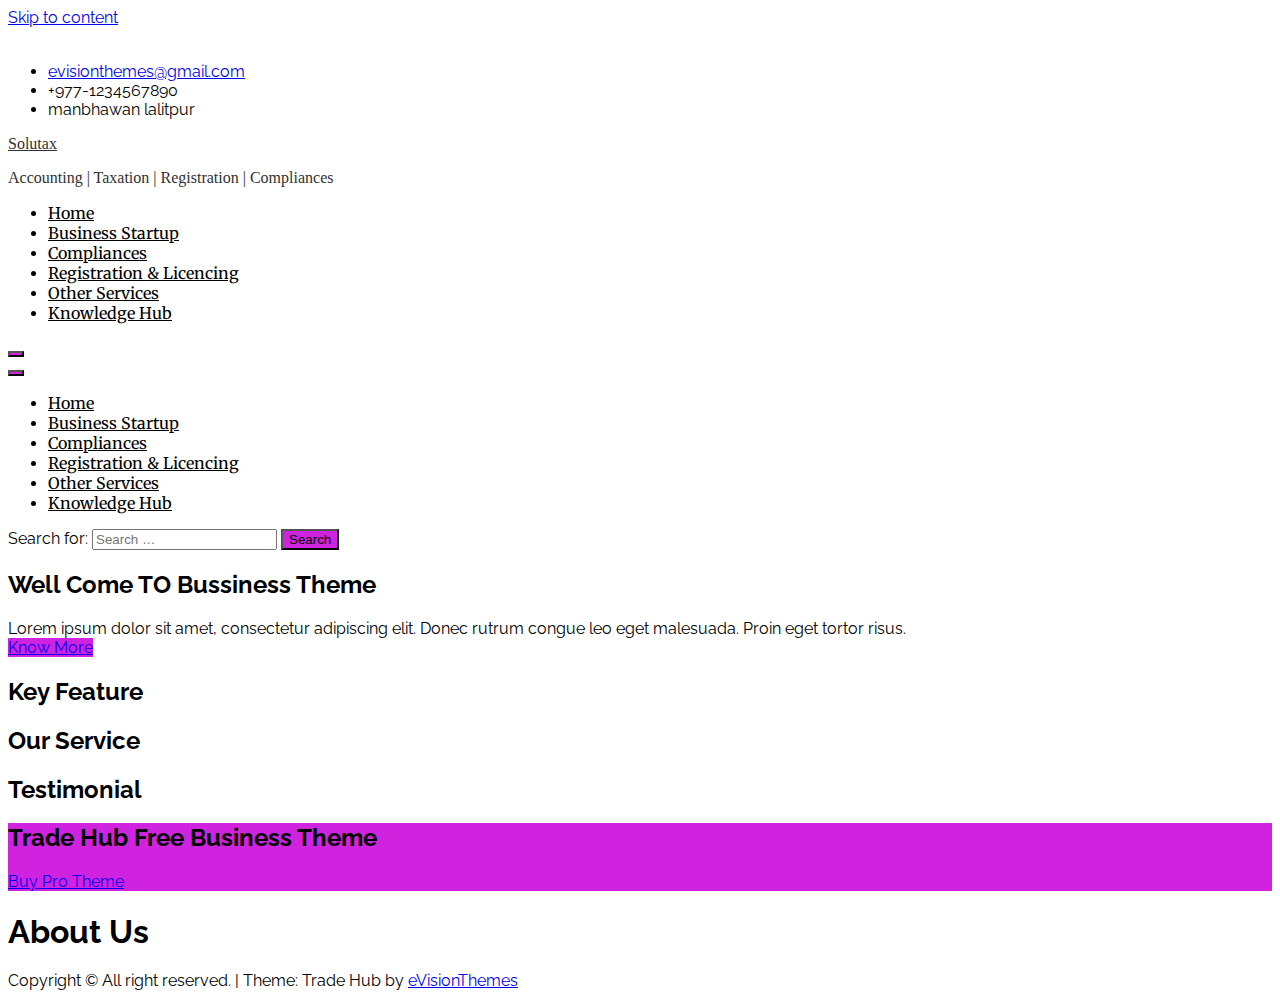
==== index.html @ c9845f39 "New Test3" ====
<!DOCTYPE html>
    <html lang="en-US">



<head>

	        <meta charset="UTF-8">
        <meta name='viewport' content='width=device-width, initial-scale=1.0, maximum-scale=1.0'/>
        <link rel="profile" href="http://gmpg.org/xfn/11">
        <link rel="pingback" href="/https://dipankar-dotcom.github.io/Test3/xmlrpc.php">
<title>Solutax &#8211; Accounting | Taxation | Registration | Compliances</title>
<link rel='dns-prefetch' href='//fonts.googleapis.com' />
<link rel='dns-prefetch' href='//s.w.org' />
<link rel="alternate" type="application/rss+xml" title="Solutax &raquo; Feed" href="/https://dipankar-dotcom.github.io/Test3/feed/" />
<link rel="alternate" type="application/rss+xml" title="Solutax &raquo; Comments Feed" href="/https://dipankar-dotcom.github.io/Test3/comments/feed/" />
		<script type="text/javascript">
			window._wpemojiSettings = {"baseUrl":"https:\/\/s.w.org\/images\/core\/emoji\/11.2.0\/72x72\/","ext":".png","svgUrl":"https:\/\/s.w.org\/images\/core\/emoji\/11.2.0\/svg\/","svgExt":".svg","source":{"concatemoji":"\/wp-includes\/js\/wp-emoji-release.min.js?ver=5.1.2"}};
			!function(a,b,c){function d(a,b){var c=String.fromCharCode;l.clearRect(0,0,k.width,k.height),l.fillText(c.apply(this,a),0,0);var d=k.toDataURL();l.clearRect(0,0,k.width,k.height),l.fillText(c.apply(this,b),0,0);var e=k.toDataURL();return d===e}function e(a){var b;if(!l||!l.fillText)return!1;switch(l.textBaseline="top",l.font="600 32px Arial",a){case"flag":return!(b=d([55356,56826,55356,56819],[55356,56826,8203,55356,56819]))&&(b=d([55356,57332,56128,56423,56128,56418,56128,56421,56128,56430,56128,56423,56128,56447],[55356,57332,8203,56128,56423,8203,56128,56418,8203,56128,56421,8203,56128,56430,8203,56128,56423,8203,56128,56447]),!b);case"emoji":return b=d([55358,56760,9792,65039],[55358,56760,8203,9792,65039]),!b}return!1}function f(a){var c=b.createElement("script");c.src=a,c.defer=c.type="text/javascript",b.getElementsByTagName("head")[0].appendChild(c)}var g,h,i,j,k=b.createElement("canvas"),l=k.getContext&&k.getContext("2d");for(j=Array("flag","emoji"),c.supports={everything:!0,everythingExceptFlag:!0},i=0;i<j.length;i++)c.supports[j[i]]=e(j[i]),c.supports.everything=c.supports.everything&&c.supports[j[i]],"flag"!==j[i]&&(c.supports.everythingExceptFlag=c.supports.everythingExceptFlag&&c.supports[j[i]]);c.supports.everythingExceptFlag=c.supports.everythingExceptFlag&&!c.supports.flag,c.DOMReady=!1,c.readyCallback=function(){c.DOMReady=!0},c.supports.everything||(h=function(){c.readyCallback()},b.addEventListener?(b.addEventListener("DOMContentLoaded",h,!1),a.addEventListener("load",h,!1)):(a.attachEvent("onload",h),b.attachEvent("onreadystatechange",function(){"complete"===b.readyState&&c.readyCallback()})),g=c.source||{},g.concatemoji?f(g.concatemoji):g.wpemoji&&g.twemoji&&(f(g.twemoji),f(g.wpemoji)))}(window,document,window._wpemojiSettings);
		</script>
		<style type="text/css">
img.wp-smiley,
img.emoji {
	display: inline !important;
	border: none !important;
	box-shadow: none !important;
	height: 1em !important;
	width: 1em !important;
	margin: 0 .07em !important;
	vertical-align: -0.1em !important;
	background: none !important;
	padding: 0 !important;
}
</style>
	<link rel='stylesheet' id='wp-block-library-css'  href='/https://dipankar-dotcom.github.io/Test3/wp-includes/css/dist/block-library/style.min.css?ver=5.1.2' type='text/css' media='all' />
<link rel='stylesheet' id='slick-css-css'  href='/https://dipankar-dotcom.github.io/Test3/wp-content/themes/trade-hub/assets/frameworks/slick/slick.css?ver=3.4.0' type='text/css' media='all' />
<link rel='stylesheet' id='trade-hub-style-css'  href='/https://dipankar-dotcom.github.io/Test3/wp-content/themes/trade-hub/style.css?ver=5.1.2' type='text/css' media='all' />
<link rel='stylesheet' id='trade-hub-google-fonts-css'  href='https://fonts.googleapis.com/css?family=Andada%7CMerriweather%3A400%2C400italic%2C300%2C900%2C700%7CRaleway%3A400%2C300%2C500%2C600%2C700%2C900%7CRaleway%3A400%2C300%2C500%2C600%2C700%2C900&#038;ver=5.1.2' type='text/css' media='all' />
<script type='text/javascript' src='/https://dipankar-dotcom.github.io/Test3/wp-includes/js/jquery/jquery.js?ver=1.12.4'></script>
<script type='text/javascript' src='/https://dipankar-dotcom.github.io/Test3/wp-includes/js/jquery/jquery-migrate.min.js?ver=1.4.1'></script>
<link rel='https://api.w.org/' href='/https://dipankar-dotcom.github.io/Test3/wp-json/' />
<link rel="EditURI" type="application/rsd+xml" title="RSD" href="/https://dipankar-dotcom.github.io/Test3/xmlrpc.php?rsd" />
<link rel="wlwmanifest" type="application/wlwmanifest+xml" href="/https://dipankar-dotcom.github.io/Test3/wp-includes/wlwmanifest.xml" /> 
<meta name="generator" content="WordPress 5.1.2" />
<link rel="canonical" href="/https://dipankar-dotcom.github.io/Test3/" />
<link rel='shortlink' href='/https://dipankar-dotcom.github.io/Test3/' />
<link rel="alternate" type="application/json+oembed" href="/https://dipankar-dotcom.github.io/Test3/wp-json/oembed/1.0/embed?url=%2F" />
<link rel="alternate" type="text/xml+oembed" href="/https://dipankar-dotcom.github.io/Test3/wp-json/oembed/1.0/embed?url=%2F&#038;format=xml" />
        <style type="text/css">
        /*site identity font family*/
        .site-title,
        .site-title a,
        .site-description,
        .site-description a {
            font-family: 'Andada'!important;
        }
        /*main menu*/
        .main-navigation a{
            font-family: 'Merriweather'!important;
        }
        
        h2, h2 a, .h2, .h2 a, 
        h2.widget-title, .h1, .h3, .h4, .h5, .h6, 
        h1, h3, h4, h5, h6 .h1 a, .h3 a, .h4 a,
        .h5 a, .h6 a, h1 a, h3 a, h4 a, h5 a, 
        h6 a {
            font-family: 'Raleway'!important;
        }
        
        html,body {
            font-family: 'Raleway';
        }

        /*=====COLOR OPTION=====*/

        /*Color*/
        /*----------------------------------*/
        /*background color*/ 
                    /*Site identity / logo & tagline*/
            body:not(.transparent-header) .site-branding a,
            body:not(.transparent-header) .site-branding p,
            body.home.transparent-header.small-header .site-branding a,
            body.home.transparent-header.small-header .site-branding p {
              color: #313131;
            }
                  
          body{
            background-color: #ffffff;
          }
                  
            h2, h2 a, .h2, .h2 a, 
            h2.widget-title, .h1, .h3, .h4, .h5, .h6, 
            h1, h3, h4, h5, h6 .h1 a, .h3 a, .h4 a,
            .h5 a, .h6 a, h1 a, h3 a, h4 a, h5 a, 
            h6 a {
            color: #000000;
          }
                    /* menu text color */
            .main-navigation a, .main-navigation a:visited
            {
                color: #000000;
            }
                   {
              background-color: #d023e0;
            }

            .widget-title,
            .widgettitle,
            .wrapper-slider,
            .flip-container .front,
            .flip-container .back,            
            .ribbon span::before {
              border-color: #d023e0; 
            }

            section#banner-section {
              border-bottom-color: #d023e0 !important; 
            }

            .main-navigation .current_page_item > a:after,
            .main-navigation .current-menu-item > a:after,
            .main-navigation .current_page_ancestor > a:after,
            .main-navigation li.active > a:after,
            .main-navigation li.active > a:after,
            .main-navigation li.active > a:after,
            a.border-btn,
            .main-navigation li.current_page_parent a:after,
            a#gotop,
            .overlay-callback,
            section#trade-hub-callback,
            .ribbon span,
            .button, button, html input[type="button"], input[type="button"], input[type="reset"], input[type="submit"], .button:visited, button:visited, html input[type="button"]:visited, input[type="button"]:visited, input[type="reset"]:visited, input[type="submit"]:visited,
            h2.widget-title:after,
            .nav-holder #sec-menu-toggle,
            section.testimonials-section .slick-dots li.slick-active,
            .slick-dots li.slick-active {
                background-color: #d023e0;
              }
         

            .latestpost-footer .moredetail a,
            .latestpost-footer .moredetail a:visited,
            h1 a:hover, h2 a:hover, h3 a:hover, h4 a:hover, h5 a:hover, h6 a:hover,
            .posted-on a:hover, .date a:hover, .cat-links a:hover, .tags-links a:hover, .author a:hover, .comments-link a:hover,
            .edit-link a:hover,
            .edit-link a:focus,            
            .widget li a:hover, .widget li a:focus, .widget li a:active, .widget li a:visited:hover, .widget li a:visited:focus, .widget li a:visited:active,
            .main-navigation a:hover, .main-navigation a:focus, .main-navigation a:active, .main-navigation a:visited:hover, .main-navigation a:visited:focus, .main-navigation a:visited:active,
            .site-branding h1 a:hover,
            .site-branding p a:hover,
            .trade-hub-top-menu ul li a:hover,
            .top-header .noticebar .ticker .slide-item a:hover,
            h2.user-title a span,
            .page-inner-title .entry-header a:hover, .page-inner-title .entry-header a:focus, .page-inner-title .entry-header a:active, .page-inner-title .entry-header a:visited:hover, .page-inner-title .entry-header a:visited:focus, .page-inner-title .entry-header a:visited:active, .page-inner-title .entry-header time:hover, .page-inner-title .entry-header time:focus, .page-inner-title .entry-header time:active, .page-inner-title .entry-header time:visited:hover, .page-inner-title .entry-header time:visited:focus, .page-inner-title .entry-header time:visited:active,
            .wrap-breadcrumb a:hover, .wrap-breadcrumb a:focus, .wrap-breadcrumb a:active,
            body.blog .content-start article:hover h2 a,
            .popular:hover i,
            .comment:hover i,
            .recent:hover i,
            a.blog-meta:hover,
            a.blog-meta:focus,
            a.know-more:hover,
            a.know-more:focus,
            a.border-btn:hover,
            a.border-btn:focus,
            a.border-btn:active,
            .feature-content:hover i,
            .site-footer .site-info a:hover, .site-footer .site-info a:focus, .site-footer .site-info a:active, .site-footer .site-info a:visited:hover, .site-footer .site-info a:visited:focus, .site-footer .site-info a:visited:active,
            .main-navigation.sec-main-navigation ul ul li:hover > a, .main-navigation.sec-main-navigation ul ul li:focus > a, .main-navigation.sec-main-navigation ul ul li:active > a  {
              color: #d023e0;
            }
                    /* section heading color */
             section.section-wrapper h2, section.section-wrapper h2 a
            {
                color: #000000;
            }
                    .main-navigation {
                margin-right: 10px;
            }

                </style>
    
</head>

<body class="home page-template-default page page-id-54 evision-right-sidebar alternate">

    <div id="page" class="site clearfix">
    <a class="skip-link screen-reader-text" href="#content">Skip to content</a>
        <div id="preloader">
          <div id="status">&nbsp;</div>
        </div>
        <header id="masthead" class="wrapper wrap-head site-header">

                 <!-- topheader -->
                      <div id="topheader" class="social-nav-right">
              <div class="container">
                
                <!-- additional nav -->
                <div class="trade-additional-nav">
                  <ul>
                                          <li><i class="fa fa-envelope"></i><a href="mailto:evisionthemes@gmail.com">evisionthemes@gmail.com</a></li>
                                                             <li><i class="fa fa-phone"></i>+977-1234567890</li>
                                                             <li><i class="fa fa-map-signs"></i>manbhawan lalitpur</li>
                                      </ul>
                </div>
                
                <a href="#!" class="head-list-toggle float-left d-md-none"></a>

                <!-- social-nav -->
                                <div class="social-icon-only social-nav">
                    <div class="menu-social-links-container">
                                
                    </div>
                </div>
                
              </div>
            </div>
                    <div class="container top-header-wrap">
            <div class="row">
              <div class="col-md-4 wrapper wrapper-site-identity">
                <div class="site-branding">
                                                     <p class="site-title"><a href="/https://dipankar-dotcom.github.io/Test3/" rel="home">Solutax</a></p>
                                    <p class="site-description">Accounting | Taxation | Registration | Compliances</p>
                                 
                </div>
              </div>
              <nav class="col-md-8 wrapper wrap-nav">
                 <div class="container--">
                    <div class="wrap-inner">
                       <div class="sec-menu">
                          <nav id="sec-site-navigation" class="main-navigation sec-main-navigation" role="navigation" aria-label="secondary-menu">
                             <div class="menu-home-container"><ul id="primary-menu" class="primary-menu"><li id="menu-item-59" class="menu-item menu-item-type-custom menu-item-object-custom menu-item-59"><a href="http://solutax.in/">Home</a></li>
<li id="menu-item-61" class="menu-item menu-item-type-custom menu-item-object-custom menu-item-61"><a href="http://solutax.in/">Business Startup</a></li>
<li id="menu-item-60" class="menu-item menu-item-type-custom menu-item-object-custom menu-item-60"><a href="http://solutax.in/about">Compliances</a></li>
<li id="menu-item-62" class="menu-item menu-item-type-custom menu-item-object-custom menu-item-62"><a href="http://solutax.in/">Registration &#038; Licencing</a></li>
<li id="menu-item-65" class="menu-item menu-item-type-custom menu-item-object-custom menu-item-65"><a href="http://solutax.in/">Other Services</a></li>
<li id="menu-item-66" class="menu-item menu-item-type-custom menu-item-object-custom menu-item-66"><a href="http://solutax.in/">Knowledge Hub</a></li>
</ul></div>                          </nav>
                          <!-- #site-navigation -->
                          <div class="nav-holder">
                             <button id="sec-menu-toggle" class="menu-toggle" aria-controls="secondary-menu" aria-expanded="false"><i class="fa fa-bars"></i></button>
                             <div id="sec-site-header-menu" class="site-header-menu">
                                <div class="container">
                                   <div class="row">
                                      <div class="col-xs-12 col-sm-12 col-md-12">
                                         <button id="mobile-menu-toggle-close" class="menu-toggle" aria-controls="secondary-menu"><i class="fa fa-close"></i></button>
                                      </div>
                                      <div class="col-xs-12 col-sm-12 col-md-12 trade-hub-main-nav">
                                         <nav id="sec-site-navigation-mobile" class="main-navigation sec-main-navigation" role="navigation" aria-label="secondary-menu">
                                            <div class="menu-home-container"><ul id="primary-menu-mobile" class="primary-menu"><li class="menu-item menu-item-type-custom menu-item-object-custom menu-item-59"><a href="http://solutax.in/">Home</a></li>
<li class="menu-item menu-item-type-custom menu-item-object-custom menu-item-61"><a href="http://solutax.in/">Business Startup</a></li>
<li class="menu-item menu-item-type-custom menu-item-object-custom menu-item-60"><a href="http://solutax.in/about">Compliances</a></li>
<li class="menu-item menu-item-type-custom menu-item-object-custom menu-item-62"><a href="http://solutax.in/">Registration &#038; Licencing</a></li>
<li class="menu-item menu-item-type-custom menu-item-object-custom menu-item-65"><a href="http://solutax.in/">Other Services</a></li>
<li class="menu-item menu-item-type-custom menu-item-object-custom menu-item-66"><a href="http://solutax.in/">Knowledge Hub</a></li>
</ul></div>                                         </nav>
                                         <!-- #site-navigation -->
                                      </div>
                                   </div>
                                </div>
                             </div>
                             <!-- site-header-menu -->
                          </div>
                       </div>
                      
                       <div class="nav-buttons col-md-1">                       
                          <div class="button-list">
                                                         <div class="search-holder">
                                <a class="button-search button-outline">
                                <i class="fa fa-search"></i>
                                </a>                                
                             </div>
                                                      </div>                        
                       </div>                                             
                    </div>

                    <div class="search-form-nav" id="top-search">
                       <form role="search" method="get" class="search-form" action="/https://dipankar-dotcom.github.io/Test3/">
				<label>
					<span class="screen-reader-text">Search for:</span>
					<input type="search" class="search-field" placeholder="Search &hellip;" value="" name="s" />
				</label>
				<input type="submit" class="search-submit" value="Search" />
			</form>                    </div>
                   
                 </div>
              </nav>
            </div>
          </div>
        </header>
        
      <section id="banner-section" class="banner-section"><!-- banner section -->
      
        <div class="banner-wrapper">
                          <div class="banner-slider" style="background-image: url(/https://dipankar-dotcom.github.io/Test3/wp-content/themes/trade-hub/assets/images/slider.png);">
                    <div class="overlay">
                                                <div class="banner-content-inner">
                                                                    <h2 class="sec-title">Well Come TO Bussiness Theme</h2>
                                                                    <div class="text-content">
                                      Lorem ipsum dolor sit amet, consectetur adipiscing elit. Donec rutrum congue leo eget malesuada. Proin eget tortor risus.                                  </div>
                                                                                                      <div class="btn-holder">
                                      <a href="#" class="border-btn">Know More</a>
                                  </div>
                                         
                          </div>
                                          </div><!-- overlay -->
                  </div><!-- slider content -->   
              
    </div><!-- wrapper -->
    </section><!-- section -->
    <!-- home page sections -->
  
  

<div id="content" class="site-content">


   

                        <section class="feature-section section-wrapper" id="trade-hub-feature">
                <div class="container">
                    <div class="row">
                                                    <h2>Key Feature</h2> 
                          
                                  
                            <div class="feature-icon-content-wrapper justify-content-sm-center col-md-12">
                                         
                            </div><!-- md-6 -->
            
                         </div><!-- row -->
                    </div><!-- container -->
            </section><!-- feature section end --> 
                             

                            <section class="portfolio-first section-wrapper container" id="portfolio">
                    <div class="background-image-div portfolio-left"  style="background-image: url(/https://dipankar-dotcom.github.io/Test3/wp-content/themes/trade-hub/assets/images/slider.png);"><!-- put background image link here -->
                        <div class="bg-overlay">
                        </div>
                    </div><!-- background image div -->
                        <div class="text-div right">
                                                                <h2>Our Service</h2>
                                                                              
                        </div><!-- testimonials -->
                </section><!-- testimonials section end --> 
             
                      
                            <section class="testimonials-section  section-wrapper"><!-- testimonials section start here -->
                   <div class="container">
                      <div class="row">
                                                    <h2>Testimonial</h2>
                                                                      </div><!-- row -->
                   </div><!-- container -->
                </section><!-- testimonials section end -->
            					<section class="callback-section section-wrapper" id="trade-hub-callback">
		        <div class="overlay-callback">
		        	<div class="container">
		        					            	<div class="col-md-7 col-sm-7 col-xs-12 call-toaction-text">
			              		<h2>Trade Hub Free Business Theme</h2>
			            	</div><!-- title -->
		            			            			            	<div class="col-md-5 col-sm-5 col-xs-12 call-to-action-btn">
		              		<a href="#" class="border-btn" >Buy Pro Theme</a>
		            	</div><!-- btn -->
		            			            </div><!-- container -->
		       </div><!-- overlay -->
		    </section><!-- call back section end --> 
	    	            <div id="content" class="container site-content">
                <div id="primary" class="content-area col-sm-8">
                    <main id="main" class="site-main" role="main">
                        	<article id="post-54" class="post-54 page type-page status-publish hentry">
		<header class="entry-header">
			<h1 class="entry-title">About Us</h1>		</header><!-- .entry-header -->
		<div class="entry-content">
			<div class='image-full'></div>					</div><!-- .entry-content -->

			</article><!-- #post-## -->

                    </main><!-- #main -->
                </div><!-- #primary -->
                                
            </div>
                </div><!-- #content -->
    </div>
    </section>
            <!-- *****************************************
             Footer section starts
    ****************************************** -->
    <footer class="wrapper wrap-footer">
     
        <!-- footer site info -->
        <section id="colophon" class="wrapper site-footer" role="contentinfo">
            <div class="container">
                <div class="row">
                    <div class="xs-12 col-sm-12 col-md-12">
                        <div class="site-info">
                            Copyright &copy; All right reserved.                                                            <span class="sep"> | </span>
                                                                Theme: Trade Hub by <a href="http://evisionthemes.com/" target = "_blank" rel="designer">eVisionThemes</a>                                                        </div><!-- .site-info -->
                    </div>                   
                </div>
            </div>
        </section><!-- #colophon -->     

    </footer><!-- #colophon -->
    <!-- *****************************************
             Footer section ends
    ****************************************** -->
                    <a id="gotop" class="evision-back-to-top" href="#page"><i class="fa fa-angle-up"></i></a>
            </div><!-- #page -->
    <script type='text/javascript' src='/https://dipankar-dotcom.github.io/Test3/wp-content/themes/trade-hub/assets/js/modernizr.min.js?ver=2.8.3'></script>
<script type='text/javascript' src='/https://dipankar-dotcom.github.io/Test3/wp-content/themes/trade-hub/assets/frameworks/jquery.easing/jquery.easing.js?ver=0.3.6'></script>
<script type='text/javascript' src='/https://dipankar-dotcom.github.io/Test3/wp-content/themes/trade-hub/assets/frameworks/slick/slick.min.js?ver=1.6.0'></script>
<script type='text/javascript' src='/https://dipankar-dotcom.github.io/Test3/wp-content/themes/trade-hub/assets/frameworks/waypoints/jquery.waypoints.min.js?ver=4.0.0'></script>
<script type='text/javascript' src='/https://dipankar-dotcom.github.io/Test3/wp-content/themes/trade-hub/assets/js/evision-custom.js?ver=5.1.2'></script>
<script type='text/javascript' src='/https://dipankar-dotcom.github.io/Test3/wp-content/themes/trade-hub./assets/js/skip-link-focus-fix.js?ver=20151215'></script>
<script type='text/javascript' src='/https://dipankar-dotcom.github.io/Test3/wp-includes/js/wp-embed.min.js?ver=5.1.2'></script>
</body>
</html>
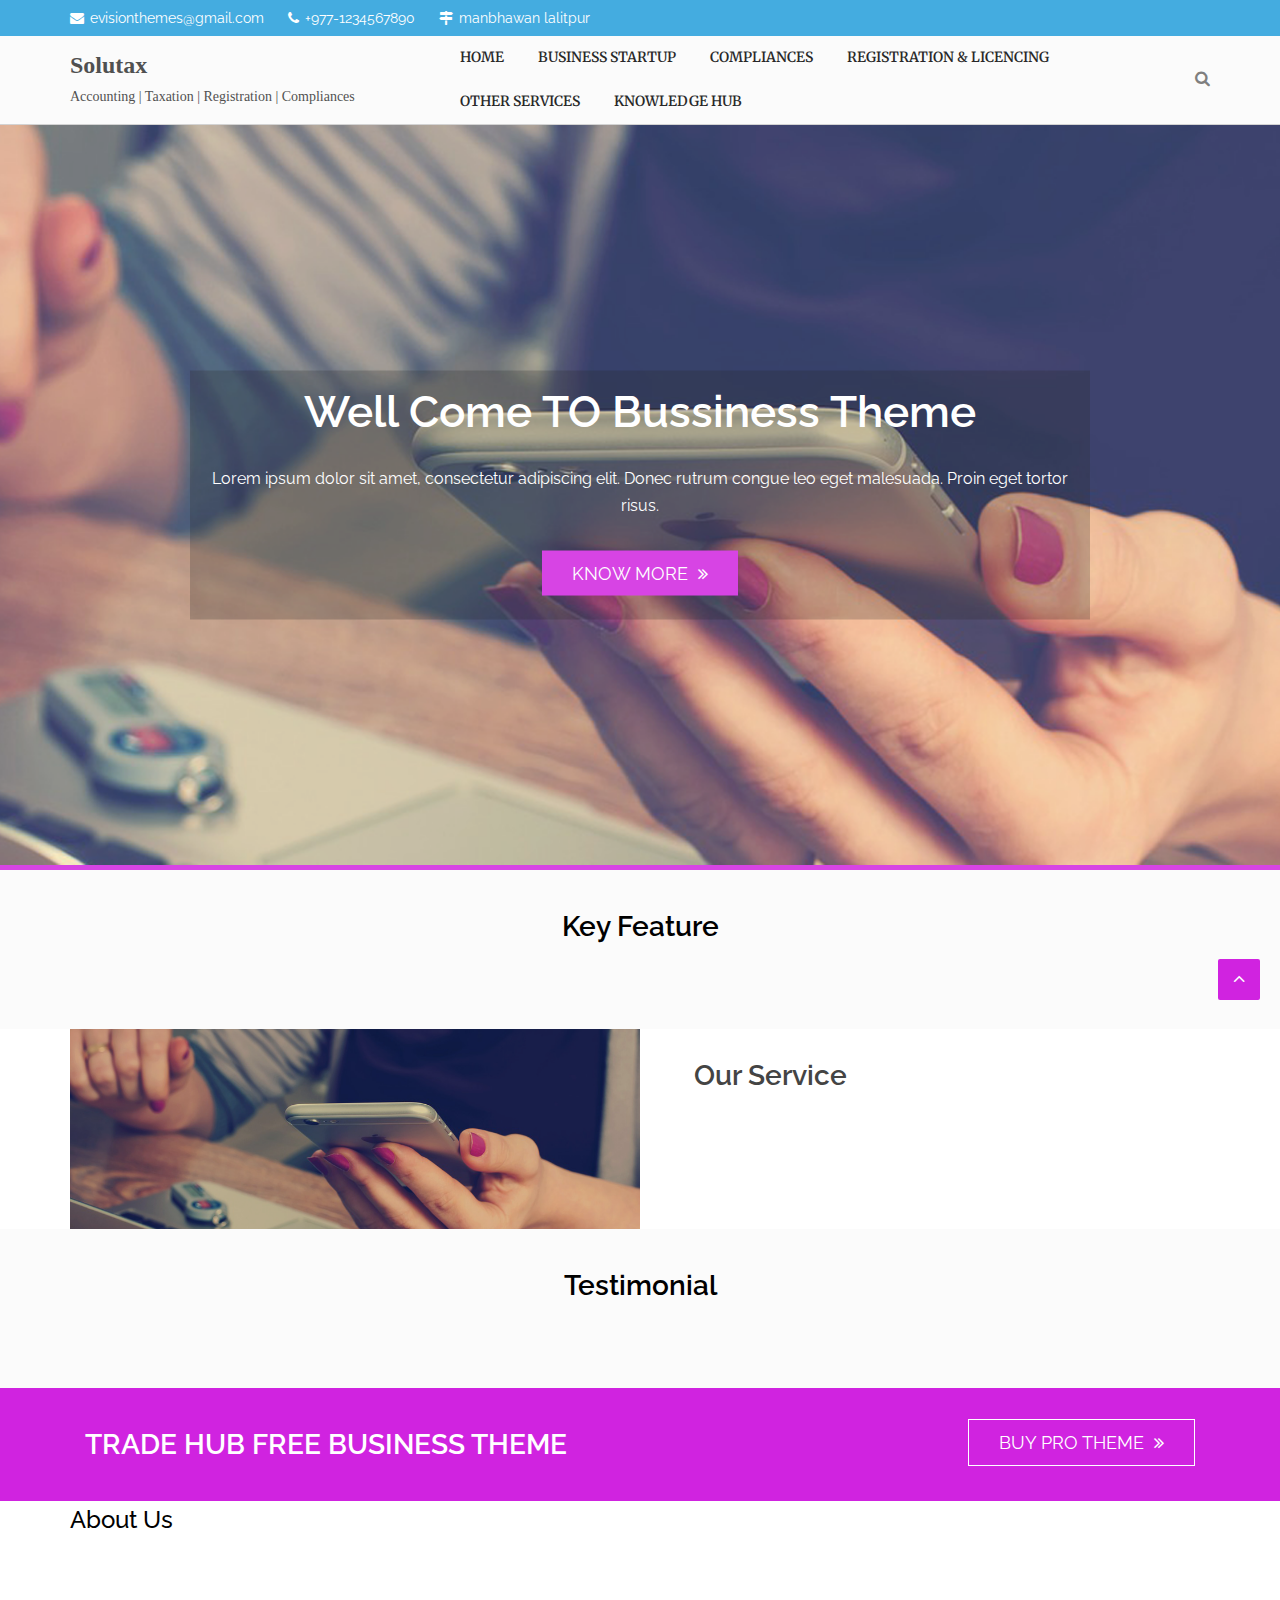
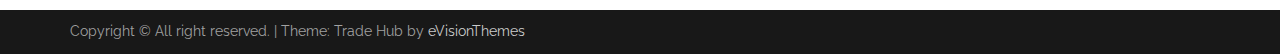
==== commit 9ae6dff3: "Fixing CSS" ====
--- a/index.html
+++ b/index.html
@@ -8,14 +8,14 @@
 	        <meta charset="UTF-8">
         <meta name='viewport' content='width=device-width, initial-scale=1.0, maximum-scale=1.0'/>
         <link rel="profile" href="http://gmpg.org/xfn/11">
-        <link rel="pingback" href="/https://dipankar-dotcom.github.io/Test3/xmlrpc.php">
+        <link rel="pingback" href="https://dipankar-dotcom.github.io/Test3/xmlrpc.php">
 <title>Solutax &#8211; Accounting | Taxation | Registration | Compliances</title>
 <link rel='dns-prefetch' href='//fonts.googleapis.com' />
 <link rel='dns-prefetch' href='//s.w.org' />
-<link rel="alternate" type="application/rss+xml" title="Solutax &raquo; Feed" href="/https://dipankar-dotcom.github.io/Test3/feed/" />
-<link rel="alternate" type="application/rss+xml" title="Solutax &raquo; Comments Feed" href="/https://dipankar-dotcom.github.io/Test3/comments/feed/" />
+<link rel="alternate" type="application/rss+xml" title="Solutax &raquo; Feed" href="https://dipankar-dotcom.github.io/Test3/feed/" />
+<link rel="alternate" type="application/rss+xml" title="Solutax &raquo; Comments Feed" href="https://dipankar-dotcom.github.io/Test3/comments/feed/" />
 		<script type="text/javascript">
-			window._wpemojiSettings = {"baseUrl":"https:\/\/s.w.org\/images\/core\/emoji\/11.2.0\/72x72\/","ext":".png","svgUrl":"https:\/\/s.w.org\/images\/core\/emoji\/11.2.0\/svg\/","svgExt":".svg","source":{"concatemoji":"\/wp-includes\/js\/wp-emoji-release.min.js?ver=5.1.2"}};
+			window._wpemojiSettings = {"baseUrl":"https:\/\/s.w.org\/images\/core\/emoji\/11.2.0\/72x72\/","ext":".png","svgUrl":"https:\/\/s.w.org\/images\/core\/emoji\/11.2.0\/svg\/","svgExt":".svg","source":{"concatemoji":"https:\/\/dipankar-dotcom.github.io\/Test3\/wp-includes\/js\/wp-emoji-release.min.js?ver=5.1.2"}};
 			!function(a,b,c){function d(a,b){var c=String.fromCharCode;l.clearRect(0,0,k.width,k.height),l.fillText(c.apply(this,a),0,0);var d=k.toDataURL();l.clearRect(0,0,k.width,k.height),l.fillText(c.apply(this,b),0,0);var e=k.toDataURL();return d===e}function e(a){var b;if(!l||!l.fillText)return!1;switch(l.textBaseline="top",l.font="600 32px Arial",a){case"flag":return!(b=d([55356,56826,55356,56819],[55356,56826,8203,55356,56819]))&&(b=d([55356,57332,56128,56423,56128,56418,56128,56421,56128,56430,56128,56423,56128,56447],[55356,57332,8203,56128,56423,8203,56128,56418,8203,56128,56421,8203,56128,56430,8203,56128,56423,8203,56128,56447]),!b);case"emoji":return b=d([55358,56760,9792,65039],[55358,56760,8203,9792,65039]),!b}return!1}function f(a){var c=b.createElement("script");c.src=a,c.defer=c.type="text/javascript",b.getElementsByTagName("head")[0].appendChild(c)}var g,h,i,j,k=b.createElement("canvas"),l=k.getContext&&k.getContext("2d");for(j=Array("flag","emoji"),c.supports={everything:!0,everythingExceptFlag:!0},i=0;i<j.length;i++)c.supports[j[i]]=e(j[i]),c.supports.everything=c.supports.everything&&c.supports[j[i]],"flag"!==j[i]&&(c.supports.everythingExceptFlag=c.supports.everythingExceptFlag&&c.supports[j[i]]);c.supports.everythingExceptFlag=c.supports.everythingExceptFlag&&!c.supports.flag,c.DOMReady=!1,c.readyCallback=function(){c.DOMReady=!0},c.supports.everything||(h=function(){c.readyCallback()},b.addEventListener?(b.addEventListener("DOMContentLoaded",h,!1),a.addEventListener("load",h,!1)):(a.attachEvent("onload",h),b.attachEvent("onreadystatechange",function(){"complete"===b.readyState&&c.readyCallback()})),g=c.source||{},g.concatemoji?f(g.concatemoji):g.wpemoji&&g.twemoji&&(f(g.twemoji),f(g.wpemoji)))}(window,document,window._wpemojiSettings);
 		</script>
 		<style type="text/css">
@@ -32,20 +32,20 @@
 	padding: 0 !important;
 }
 </style>
-	<link rel='stylesheet' id='wp-block-library-css'  href='/https://dipankar-dotcom.github.io/Test3/wp-includes/css/dist/block-library/style.min.css?ver=5.1.2' type='text/css' media='all' />
-<link rel='stylesheet' id='slick-css-css'  href='/https://dipankar-dotcom.github.io/Test3/wp-content/themes/trade-hub/assets/frameworks/slick/slick.css?ver=3.4.0' type='text/css' media='all' />
-<link rel='stylesheet' id='trade-hub-style-css'  href='/https://dipankar-dotcom.github.io/Test3/wp-content/themes/trade-hub/style.css?ver=5.1.2' type='text/css' media='all' />
+	<link rel='stylesheet' id='wp-block-library-css'  href='https://dipankar-dotcom.github.io/Test3/wp-includes/css/dist/block-library/style.min.css?ver=5.1.2' type='text/css' media='all' />
+<link rel='stylesheet' id='slick-css-css'  href='https://dipankar-dotcom.github.io/Test3/wp-content/themes/trade-hub/assets/frameworks/slick/slick.css?ver=3.4.0' type='text/css' media='all' />
+<link rel='stylesheet' id='trade-hub-style-css'  href='https://dipankar-dotcom.github.io/Test3/wp-content/themes/trade-hub/style.css?ver=5.1.2' type='text/css' media='all' />
 <link rel='stylesheet' id='trade-hub-google-fonts-css'  href='https://fonts.googleapis.com/css?family=Andada%7CMerriweather%3A400%2C400italic%2C300%2C900%2C700%7CRaleway%3A400%2C300%2C500%2C600%2C700%2C900%7CRaleway%3A400%2C300%2C500%2C600%2C700%2C900&#038;ver=5.1.2' type='text/css' media='all' />
-<script type='text/javascript' src='/https://dipankar-dotcom.github.io/Test3/wp-includes/js/jquery/jquery.js?ver=1.12.4'></script>
-<script type='text/javascript' src='/https://dipankar-dotcom.github.io/Test3/wp-includes/js/jquery/jquery-migrate.min.js?ver=1.4.1'></script>
-<link rel='https://api.w.org/' href='/https://dipankar-dotcom.github.io/Test3/wp-json/' />
-<link rel="EditURI" type="application/rsd+xml" title="RSD" href="/https://dipankar-dotcom.github.io/Test3/xmlrpc.php?rsd" />
-<link rel="wlwmanifest" type="application/wlwmanifest+xml" href="/https://dipankar-dotcom.github.io/Test3/wp-includes/wlwmanifest.xml" /> 
+<script type='text/javascript' src='https://dipankar-dotcom.github.io/Test3/wp-includes/js/jquery/jquery.js?ver=1.12.4'></script>
+<script type='text/javascript' src='https://dipankar-dotcom.github.io/Test3/wp-includes/js/jquery/jquery-migrate.min.js?ver=1.4.1'></script>
+<link rel='https://api.w.org/' href='https://dipankar-dotcom.github.io/Test3/wp-json/' />
+<link rel="EditURI" type="application/rsd+xml" title="RSD" href="https://dipankar-dotcom.github.io/Test3/xmlrpc.php?rsd" />
+<link rel="wlwmanifest" type="application/wlwmanifest+xml" href="https://dipankar-dotcom.github.io/Test3/wp-includes/wlwmanifest.xml" /> 
 <meta name="generator" content="WordPress 5.1.2" />
-<link rel="canonical" href="/https://dipankar-dotcom.github.io/Test3/" />
-<link rel='shortlink' href='/https://dipankar-dotcom.github.io/Test3/' />
-<link rel="alternate" type="application/json+oembed" href="/https://dipankar-dotcom.github.io/Test3/wp-json/oembed/1.0/embed?url=%2F" />
-<link rel="alternate" type="text/xml+oembed" href="/https://dipankar-dotcom.github.io/Test3/wp-json/oembed/1.0/embed?url=%2F&#038;format=xml" />
+<link rel="canonical" href="https://dipankar-dotcom.github.io/Test3/" />
+<link rel='shortlink' href='https://dipankar-dotcom.github.io/Test3/' />
+<link rel="alternate" type="application/json+oembed" href="https://dipankar-dotcom.github.io/Test3/wp-json/oembed/1.0/embed?url=https%3A%2F%2Fdipankar-dotcom.github.io%2FTest3%2F" />
+<link rel="alternate" type="text/xml+oembed" href="https://dipankar-dotcom.github.io/Test3/wp-json/oembed/1.0/embed?url=https%3A%2F%2Fdipankar-dotcom.github.io%2FTest3%2F&#038;format=xml" />
         <style type="text/css">
         /*site identity font family*/
         .site-title,
@@ -219,7 +219,7 @@
             <div class="row">
               <div class="col-md-4 wrapper wrapper-site-identity">
                 <div class="site-branding">
-                                                     <p class="site-title"><a href="/https://dipankar-dotcom.github.io/Test3/" rel="home">Solutax</a></p>
+                                                     <p class="site-title"><a href="https://dipankar-dotcom.github.io/Test3/" rel="home">Solutax</a></p>
                                     <p class="site-description">Accounting | Taxation | Registration | Compliances</p>
                                  
                 </div>
@@ -275,7 +275,7 @@
                     </div>
 
                     <div class="search-form-nav" id="top-search">
-                       <form role="search" method="get" class="search-form" action="/https://dipankar-dotcom.github.io/Test3/">
+                       <form role="search" method="get" class="search-form" action="https://dipankar-dotcom.github.io/Test3/">
 				<label>
 					<span class="screen-reader-text">Search for:</span>
 					<input type="search" class="search-field" placeholder="Search &hellip;" value="" name="s" />
@@ -292,7 +292,7 @@
       <section id="banner-section" class="banner-section"><!-- banner section -->
       
         <div class="banner-wrapper">
-                          <div class="banner-slider" style="background-image: url(/https://dipankar-dotcom.github.io/Test3/wp-content/themes/trade-hub/assets/images/slider.png);">
+                          <div class="banner-slider" style="background-image: url(https://dipankar-dotcom.github.io/Test3/wp-content/themes/trade-hub/assets/images/slider.png);">
                     <div class="overlay">
                                                 <div class="banner-content-inner">
                                                                     <h2 class="sec-title">Well Come TO Bussiness Theme</h2>
@@ -333,7 +333,7 @@
                              
 
                             <section class="portfolio-first section-wrapper container" id="portfolio">
-                    <div class="background-image-div portfolio-left"  style="background-image: url(/https://dipankar-dotcom.github.io/Test3/wp-content/themes/trade-hub/assets/images/slider.png);"><!-- put background image link here -->
+                    <div class="background-image-div portfolio-left"  style="background-image: url(https://dipankar-dotcom.github.io/Test3/wp-content/themes/trade-hub/assets/images/slider.png);"><!-- put background image link here -->
                         <div class="bg-overlay">
                         </div>
                     </div><!-- background image div -->
@@ -405,12 +405,12 @@
     ****************************************** -->
                     <a id="gotop" class="evision-back-to-top" href="#page"><i class="fa fa-angle-up"></i></a>
             </div><!-- #page -->
-    <script type='text/javascript' src='/https://dipankar-dotcom.github.io/Test3/wp-content/themes/trade-hub/assets/js/modernizr.min.js?ver=2.8.3'></script>
-<script type='text/javascript' src='/https://dipankar-dotcom.github.io/Test3/wp-content/themes/trade-hub/assets/frameworks/jquery.easing/jquery.easing.js?ver=0.3.6'></script>
-<script type='text/javascript' src='/https://dipankar-dotcom.github.io/Test3/wp-content/themes/trade-hub/assets/frameworks/slick/slick.min.js?ver=1.6.0'></script>
-<script type='text/javascript' src='/https://dipankar-dotcom.github.io/Test3/wp-content/themes/trade-hub/assets/frameworks/waypoints/jquery.waypoints.min.js?ver=4.0.0'></script>
-<script type='text/javascript' src='/https://dipankar-dotcom.github.io/Test3/wp-content/themes/trade-hub/assets/js/evision-custom.js?ver=5.1.2'></script>
-<script type='text/javascript' src='/https://dipankar-dotcom.github.io/Test3/wp-content/themes/trade-hub./assets/js/skip-link-focus-fix.js?ver=20151215'></script>
-<script type='text/javascript' src='/https://dipankar-dotcom.github.io/Test3/wp-includes/js/wp-embed.min.js?ver=5.1.2'></script>
+    <script type='text/javascript' src='https://dipankar-dotcom.github.io/Test3/wp-content/themes/trade-hub/assets/js/modernizr.min.js?ver=2.8.3'></script>
+<script type='text/javascript' src='https://dipankar-dotcom.github.io/Test3/wp-content/themes/trade-hub/assets/frameworks/jquery.easing/jquery.easing.js?ver=0.3.6'></script>
+<script type='text/javascript' src='https://dipankar-dotcom.github.io/Test3/wp-content/themes/trade-hub/assets/frameworks/slick/slick.min.js?ver=1.6.0'></script>
+<script type='text/javascript' src='https://dipankar-dotcom.github.io/Test3/wp-content/themes/trade-hub/assets/frameworks/waypoints/jquery.waypoints.min.js?ver=4.0.0'></script>
+<script type='text/javascript' src='https://dipankar-dotcom.github.io/Test3/wp-content/themes/trade-hub/assets/js/evision-custom.js?ver=5.1.2'></script>
+<script type='text/javascript' src='https://dipankar-dotcom.github.io/Test3/wp-content/themes/trade-hub./assets/js/skip-link-focus-fix.js?ver=20151215'></script>
+<script type='text/javascript' src='https://dipankar-dotcom.github.io/Test3/wp-includes/js/wp-embed.min.js?ver=5.1.2'></script>
 </body>
 </html>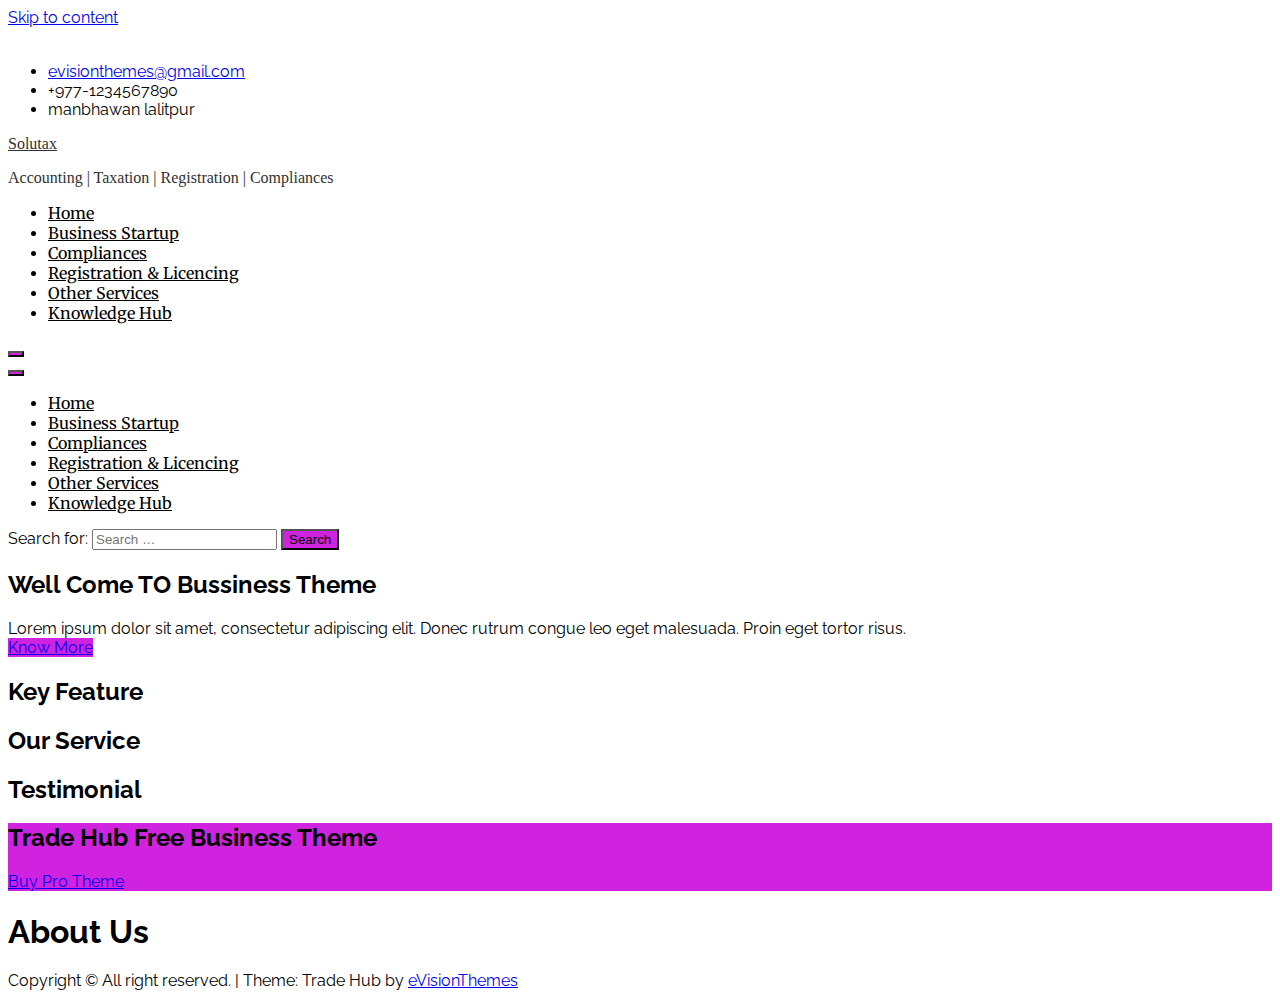
==== commit dac1dad3: "new-website" ====
--- a/index.html
+++ b/index.html
@@ -8,15 +8,15 @@
 	        <meta charset="UTF-8">
         <meta name='viewport' content='width=device-width, initial-scale=1.0, maximum-scale=1.0'/>
         <link rel="profile" href="http://gmpg.org/xfn/11">
-        <link rel="pingback" href="https://dipankar-dotcom.github.io/Test3/xmlrpc.php">
+        <link rel="pingback" href="/https://dipankar-dotcom.github.io/TestWordpress/xmlrpc.php">
 <title>Solutax &#8211; Accounting | Taxation | Registration | Compliances</title>
 <link rel='dns-prefetch' href='//fonts.googleapis.com' />
 <link rel='dns-prefetch' href='//s.w.org' />
-<link rel="alternate" type="application/rss+xml" title="Solutax &raquo; Feed" href="https://dipankar-dotcom.github.io/Test3/feed/" />
-<link rel="alternate" type="application/rss+xml" title="Solutax &raquo; Comments Feed" href="https://dipankar-dotcom.github.io/Test3/comments/feed/" />
+<link rel="alternate" type="application/rss+xml" title="Solutax &raquo; Feed" href="/https://dipankar-dotcom.github.io/TestWordpress/feed/" />
+<link rel="alternate" type="application/rss+xml" title="Solutax &raquo; Comments Feed" href="/https://dipankar-dotcom.github.io/TestWordpress/comments/feed/" />
 		<script type="text/javascript">
-			window._wpemojiSettings = {"baseUrl":"https:\/\/s.w.org\/images\/core\/emoji\/11.2.0\/72x72\/","ext":".png","svgUrl":"https:\/\/s.w.org\/images\/core\/emoji\/11.2.0\/svg\/","svgExt":".svg","source":{"concatemoji":"https:\/\/dipankar-dotcom.github.io\/Test3\/wp-includes\/js\/wp-emoji-release.min.js?ver=5.1.2"}};
-			!function(a,b,c){function d(a,b){var c=String.fromCharCode;l.clearRect(0,0,k.width,k.height),l.fillText(c.apply(this,a),0,0);var d=k.toDataURL();l.clearRect(0,0,k.width,k.height),l.fillText(c.apply(this,b),0,0);var e=k.toDataURL();return d===e}function e(a){var b;if(!l||!l.fillText)return!1;switch(l.textBaseline="top",l.font="600 32px Arial",a){case"flag":return!(b=d([55356,56826,55356,56819],[55356,56826,8203,55356,56819]))&&(b=d([55356,57332,56128,56423,56128,56418,56128,56421,56128,56430,56128,56423,56128,56447],[55356,57332,8203,56128,56423,8203,56128,56418,8203,56128,56421,8203,56128,56430,8203,56128,56423,8203,56128,56447]),!b);case"emoji":return b=d([55358,56760,9792,65039],[55358,56760,8203,9792,65039]),!b}return!1}function f(a){var c=b.createElement("script");c.src=a,c.defer=c.type="text/javascript",b.getElementsByTagName("head")[0].appendChild(c)}var g,h,i,j,k=b.createElement("canvas"),l=k.getContext&&k.getContext("2d");for(j=Array("flag","emoji"),c.supports={everything:!0,everythingExceptFlag:!0},i=0;i<j.length;i++)c.supports[j[i]]=e(j[i]),c.supports.everything=c.supports.everything&&c.supports[j[i]],"flag"!==j[i]&&(c.supports.everythingExceptFlag=c.supports.everythingExceptFlag&&c.supports[j[i]]);c.supports.everythingExceptFlag=c.supports.everythingExceptFlag&&!c.supports.flag,c.DOMReady=!1,c.readyCallback=function(){c.DOMReady=!0},c.supports.everything||(h=function(){c.readyCallback()},b.addEventListener?(b.addEventListener("DOMContentLoaded",h,!1),a.addEventListener("load",h,!1)):(a.attachEvent("onload",h),b.attachEvent("onreadystatechange",function(){"complete"===b.readyState&&c.readyCallback()})),g=c.source||{},g.concatemoji?f(g.concatemoji):g.wpemoji&&g.twemoji&&(f(g.twemoji),f(g.wpemoji)))}(window,document,window._wpemojiSettings);
+			window._wpemojiSettings = {"baseUrl":"https:\/\/s.w.org\/images\/core\/emoji\/12.0.0-1\/72x72\/","ext":".png","svgUrl":"https:\/\/s.w.org\/images\/core\/emoji\/12.0.0-1\/svg\/","svgExt":".svg","source":{"concatemoji":"\/wp-includes\/js\/wp-emoji-release.min.js?ver=5.2.3"}};
+			!function(a,b,c){function d(a,b){var c=String.fromCharCode;l.clearRect(0,0,k.width,k.height),l.fillText(c.apply(this,a),0,0);var d=k.toDataURL();l.clearRect(0,0,k.width,k.height),l.fillText(c.apply(this,b),0,0);var e=k.toDataURL();return d===e}function e(a){var b;if(!l||!l.fillText)return!1;switch(l.textBaseline="top",l.font="600 32px Arial",a){case"flag":return!(b=d([55356,56826,55356,56819],[55356,56826,8203,55356,56819]))&&(b=d([55356,57332,56128,56423,56128,56418,56128,56421,56128,56430,56128,56423,56128,56447],[55356,57332,8203,56128,56423,8203,56128,56418,8203,56128,56421,8203,56128,56430,8203,56128,56423,8203,56128,56447]),!b);case"emoji":return b=d([55357,56424,55356,57342,8205,55358,56605,8205,55357,56424,55356,57340],[55357,56424,55356,57342,8203,55358,56605,8203,55357,56424,55356,57340]),!b}return!1}function f(a){var c=b.createElement("script");c.src=a,c.defer=c.type="text/javascript",b.getElementsByTagName("head")[0].appendChild(c)}var g,h,i,j,k=b.createElement("canvas"),l=k.getContext&&k.getContext("2d");for(j=Array("flag","emoji"),c.supports={everything:!0,everythingExceptFlag:!0},i=0;i<j.length;i++)c.supports[j[i]]=e(j[i]),c.supports.everything=c.supports.everything&&c.supports[j[i]],"flag"!==j[i]&&(c.supports.everythingExceptFlag=c.supports.everythingExceptFlag&&c.supports[j[i]]);c.supports.everythingExceptFlag=c.supports.everythingExceptFlag&&!c.supports.flag,c.DOMReady=!1,c.readyCallback=function(){c.DOMReady=!0},c.supports.everything||(h=function(){c.readyCallback()},b.addEventListener?(b.addEventListener("DOMContentLoaded",h,!1),a.addEventListener("load",h,!1)):(a.attachEvent("onload",h),b.attachEvent("onreadystatechange",function(){"complete"===b.readyState&&c.readyCallback()})),g=c.source||{},g.concatemoji?f(g.concatemoji):g.wpemoji&&g.twemoji&&(f(g.twemoji),f(g.wpemoji)))}(window,document,window._wpemojiSettings);
 		</script>
 		<style type="text/css">
 img.wp-smiley,
@@ -32,20 +32,20 @@
 	padding: 0 !important;
 }
 </style>
-	<link rel='stylesheet' id='wp-block-library-css'  href='https://dipankar-dotcom.github.io/Test3/wp-includes/css/dist/block-library/style.min.css?ver=5.1.2' type='text/css' media='all' />
-<link rel='stylesheet' id='slick-css-css'  href='https://dipankar-dotcom.github.io/Test3/wp-content/themes/trade-hub/assets/frameworks/slick/slick.css?ver=3.4.0' type='text/css' media='all' />
-<link rel='stylesheet' id='trade-hub-style-css'  href='https://dipankar-dotcom.github.io/Test3/wp-content/themes/trade-hub/style.css?ver=5.1.2' type='text/css' media='all' />
-<link rel='stylesheet' id='trade-hub-google-fonts-css'  href='https://fonts.googleapis.com/css?family=Andada%7CMerriweather%3A400%2C400italic%2C300%2C900%2C700%7CRaleway%3A400%2C300%2C500%2C600%2C700%2C900%7CRaleway%3A400%2C300%2C500%2C600%2C700%2C900&#038;ver=5.1.2' type='text/css' media='all' />
-<script type='text/javascript' src='https://dipankar-dotcom.github.io/Test3/wp-includes/js/jquery/jquery.js?ver=1.12.4'></script>
-<script type='text/javascript' src='https://dipankar-dotcom.github.io/Test3/wp-includes/js/jquery/jquery-migrate.min.js?ver=1.4.1'></script>
-<link rel='https://api.w.org/' href='https://dipankar-dotcom.github.io/Test3/wp-json/' />
-<link rel="EditURI" type="application/rsd+xml" title="RSD" href="https://dipankar-dotcom.github.io/Test3/xmlrpc.php?rsd" />
-<link rel="wlwmanifest" type="application/wlwmanifest+xml" href="https://dipankar-dotcom.github.io/Test3/wp-includes/wlwmanifest.xml" /> 
-<meta name="generator" content="WordPress 5.1.2" />
-<link rel="canonical" href="https://dipankar-dotcom.github.io/Test3/" />
-<link rel='shortlink' href='https://dipankar-dotcom.github.io/Test3/' />
-<link rel="alternate" type="application/json+oembed" href="https://dipankar-dotcom.github.io/Test3/wp-json/oembed/1.0/embed?url=https%3A%2F%2Fdipankar-dotcom.github.io%2FTest3%2F" />
-<link rel="alternate" type="text/xml+oembed" href="https://dipankar-dotcom.github.io/Test3/wp-json/oembed/1.0/embed?url=https%3A%2F%2Fdipankar-dotcom.github.io%2FTest3%2F&#038;format=xml" />
+	<link rel='stylesheet' id='wp-block-library-css'  href='/https://dipankar-dotcom.github.io/TestWordpress/wp-includes/css/dist/block-library/style.min.css?ver=5.2.3' type='text/css' media='all' />
+<link rel='stylesheet' id='slick-css-css'  href='/https://dipankar-dotcom.github.io/TestWordpress/wp-content/themes/trade-hub/assets/frameworks/slick/slick.css?ver=3.4.0' type='text/css' media='all' />
+<link rel='stylesheet' id='trade-hub-style-css'  href='/https://dipankar-dotcom.github.io/TestWordpress/wp-content/themes/trade-hub/style.css?ver=5.2.3' type='text/css' media='all' />
+<link rel='stylesheet' id='trade-hub-google-fonts-css'  href='https://fonts.googleapis.com/css?family=Andada%7CMerriweather%3A400%2C400italic%2C300%2C900%2C700%7CRaleway%3A400%2C300%2C500%2C600%2C700%2C900%7CRaleway%3A400%2C300%2C500%2C600%2C700%2C900&#038;ver=5.2.3' type='text/css' media='all' />
+<script type='text/javascript' src='/https://dipankar-dotcom.github.io/TestWordpress/wp-includes/js/jquery/jquery.js?ver=1.12.4-wp'></script>
+<script type='text/javascript' src='/https://dipankar-dotcom.github.io/TestWordpress/wp-includes/js/jquery/jquery-migrate.min.js?ver=1.4.1'></script>
+<link rel='https://api.w.org/' href='/https://dipankar-dotcom.github.io/TestWordpress/wp-json/' />
+<link rel="EditURI" type="application/rsd+xml" title="RSD" href="/https://dipankar-dotcom.github.io/TestWordpress/xmlrpc.php?rsd" />
+<link rel="wlwmanifest" type="application/wlwmanifest+xml" href="/https://dipankar-dotcom.github.io/TestWordpress/wp-includes/wlwmanifest.xml" /> 
+<meta name="generator" content="WordPress 5.2.3" />
+<link rel="canonical" href="/https://dipankar-dotcom.github.io/TestWordpress/" />
+<link rel='shortlink' href='/https://dipankar-dotcom.github.io/TestWordpress/' />
+<link rel="alternate" type="application/json+oembed" href="/https://dipankar-dotcom.github.io/TestWordpress/wp-json/oembed/1.0/embed?url=%2F" />
+<link rel="alternate" type="text/xml+oembed" href="/https://dipankar-dotcom.github.io/TestWordpress/wp-json/oembed/1.0/embed?url=%2F&#038;format=xml" />
         <style type="text/css">
         /*site identity font family*/
         .site-title,
@@ -219,7 +219,7 @@
             <div class="row">
               <div class="col-md-4 wrapper wrapper-site-identity">
                 <div class="site-branding">
-                                                     <p class="site-title"><a href="https://dipankar-dotcom.github.io/Test3/" rel="home">Solutax</a></p>
+                                                     <p class="site-title"><a href="/https://dipankar-dotcom.github.io/TestWordpress/" rel="home">Solutax</a></p>
                                     <p class="site-description">Accounting | Taxation | Registration | Compliances</p>
                                  
                 </div>
@@ -275,7 +275,7 @@
                     </div>
 
                     <div class="search-form-nav" id="top-search">
-                       <form role="search" method="get" class="search-form" action="https://dipankar-dotcom.github.io/Test3/">
+                       <form role="search" method="get" class="search-form" action="/https://dipankar-dotcom.github.io/TestWordpress/">
 				<label>
 					<span class="screen-reader-text">Search for:</span>
 					<input type="search" class="search-field" placeholder="Search &hellip;" value="" name="s" />
@@ -292,7 +292,7 @@
       <section id="banner-section" class="banner-section"><!-- banner section -->
       
         <div class="banner-wrapper">
-                          <div class="banner-slider" style="background-image: url(https://dipankar-dotcom.github.io/Test3/wp-content/themes/trade-hub/assets/images/slider.png);">
+                          <div class="banner-slider" style="background-image: url(/https://dipankar-dotcom.github.io/TestWordpress/wp-content/themes/trade-hub/assets/images/slider.png);">
                     <div class="overlay">
                                                 <div class="banner-content-inner">
                                                                     <h2 class="sec-title">Well Come TO Bussiness Theme</h2>
@@ -333,7 +333,7 @@
                              
 
                             <section class="portfolio-first section-wrapper container" id="portfolio">
-                    <div class="background-image-div portfolio-left"  style="background-image: url(https://dipankar-dotcom.github.io/Test3/wp-content/themes/trade-hub/assets/images/slider.png);"><!-- put background image link here -->
+                    <div class="background-image-div portfolio-left"  style="background-image: url(/https://dipankar-dotcom.github.io/TestWordpress/wp-content/themes/trade-hub/assets/images/slider.png);"><!-- put background image link here -->
                         <div class="bg-overlay">
                         </div>
                     </div><!-- background image div -->
@@ -405,12 +405,12 @@
     ****************************************** -->
                     <a id="gotop" class="evision-back-to-top" href="#page"><i class="fa fa-angle-up"></i></a>
             </div><!-- #page -->
-    <script type='text/javascript' src='https://dipankar-dotcom.github.io/Test3/wp-content/themes/trade-hub/assets/js/modernizr.min.js?ver=2.8.3'></script>
-<script type='text/javascript' src='https://dipankar-dotcom.github.io/Test3/wp-content/themes/trade-hub/assets/frameworks/jquery.easing/jquery.easing.js?ver=0.3.6'></script>
-<script type='text/javascript' src='https://dipankar-dotcom.github.io/Test3/wp-content/themes/trade-hub/assets/frameworks/slick/slick.min.js?ver=1.6.0'></script>
-<script type='text/javascript' src='https://dipankar-dotcom.github.io/Test3/wp-content/themes/trade-hub/assets/frameworks/waypoints/jquery.waypoints.min.js?ver=4.0.0'></script>
-<script type='text/javascript' src='https://dipankar-dotcom.github.io/Test3/wp-content/themes/trade-hub/assets/js/evision-custom.js?ver=5.1.2'></script>
-<script type='text/javascript' src='https://dipankar-dotcom.github.io/Test3/wp-content/themes/trade-hub./assets/js/skip-link-focus-fix.js?ver=20151215'></script>
-<script type='text/javascript' src='https://dipankar-dotcom.github.io/Test3/wp-includes/js/wp-embed.min.js?ver=5.1.2'></script>
+    <script type='text/javascript' src='/https://dipankar-dotcom.github.io/TestWordpress/wp-content/themes/trade-hub/assets/js/modernizr.min.js?ver=2.8.3'></script>
+<script type='text/javascript' src='/https://dipankar-dotcom.github.io/TestWordpress/wp-content/themes/trade-hub/assets/frameworks/jquery.easing/jquery.easing.js?ver=0.3.6'></script>
+<script type='text/javascript' src='/https://dipankar-dotcom.github.io/TestWordpress/wp-content/themes/trade-hub/assets/frameworks/slick/slick.min.js?ver=1.6.0'></script>
+<script type='text/javascript' src='/https://dipankar-dotcom.github.io/TestWordpress/wp-content/themes/trade-hub/assets/frameworks/waypoints/jquery.waypoints.min.js?ver=4.0.0'></script>
+<script type='text/javascript' src='/https://dipankar-dotcom.github.io/TestWordpress/wp-content/themes/trade-hub/assets/js/evision-custom.js?ver=5.2.3'></script>
+<script type='text/javascript' src='/https://dipankar-dotcom.github.io/TestWordpress/wp-content/themes/trade-hub./assets/js/skip-link-focus-fix.js?ver=20151215'></script>
+<script type='text/javascript' src='/https://dipankar-dotcom.github.io/TestWordpress/wp-includes/js/wp-embed.min.js?ver=5.2.3'></script>
 </body>
 </html>